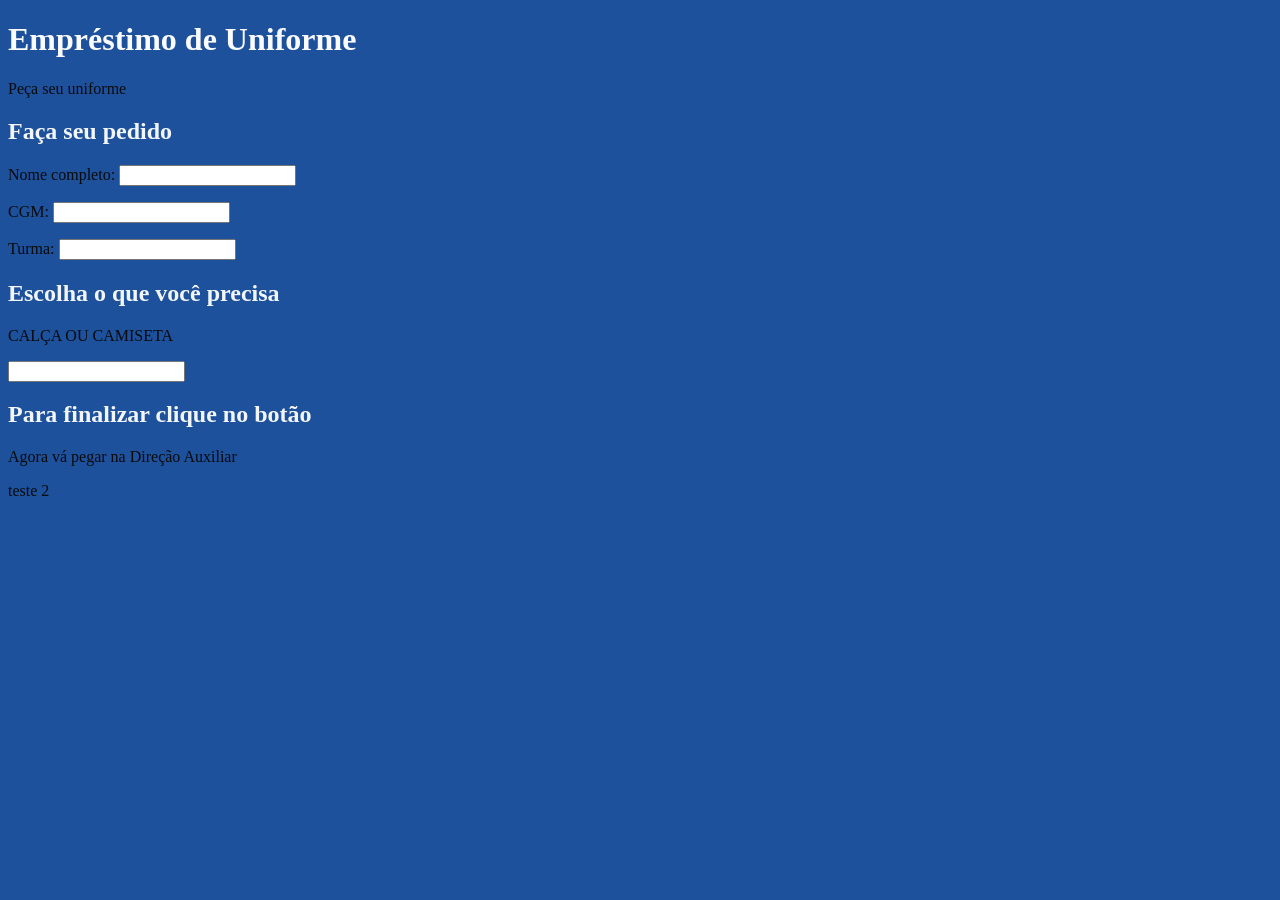
==== front/empréstimo/index.html @ b9e3690d "up" ====
<!DOCTYPE html>
<html lang="pt-BR">
<head>
    <meta charset="UTF-8">
    <meta name="viewport" content="width=device-width, initial-scale=1.0">
    <title>Empréstimo de Uniforme</title>
    <style>
        body {background: #1e519c;
            color: #333;}



       
header h1 { color: #fafbfd; }

        header p {color: #070a0e;}
  section {border-bottom: 1px solid #f0f4f8;}

        h2 { color: #f3f6f8;}

        p {color: #080a0c;}
    </style>
</head>
<body>

    <div class="container">
        <header>
            <h1>Empréstimo de Uniforme</h1>
            <p>Peça seu uniforme </p>
        </header>

    

        
          <h2>Faça seu pedido </h2>
        <p>Nome completo: <input type="text"></p>
        <p>CGM: <input type="text"></p>
        <p>Turma: <input type="text"></p>
        

        
            <h2>Escolha o que você precisa</h2>
               <p>CALÇA OU CAMISETA </p>
            <input type="text"> 
        
        <h2>Para finalizar clique no botão</h2>
        <p>Agora vá pegar na Direção Auxiliar</p>
        <p>teste 2</p>        

        </main>
    </div>

</body>
</html>
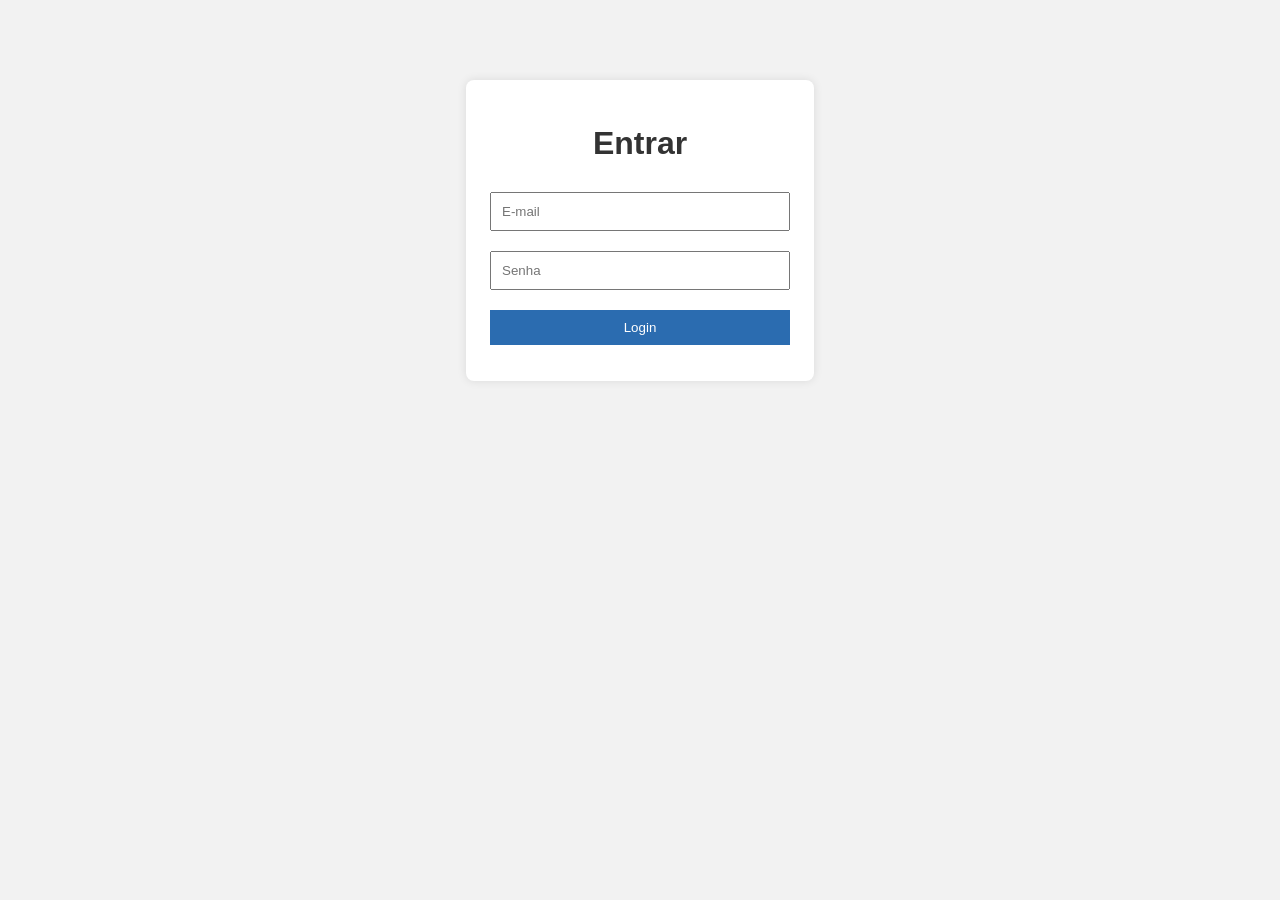
==== commit 1228b995: "28.08" ====
--- a/front/empréstimo/index.html
+++ b/front/empréstimo/index.html
@@ -1,56 +1,57 @@
 <!DOCTYPE html>
 <html lang="pt-BR">
 <head>
-    <meta charset="UTF-8">
-    <meta name="viewport" content="width=device-width, initial-scale=1.0">
-    <title>Empréstimo de Uniforme</title>
-    <style>
-        body {background: #1e519c;
-            color: #333;}
+  <meta charset="UTF-8">
+  <meta name="viewport" content="width=device-width, initial-scale=1.0">
+  <title>Tela de Login</title>
+  <style>
+    body {
+      font-family: Arial, sans-serif;
+      background-color: #f2f2f2;
+      margin: 0;
+      padding: 0;
+    }
 
+    .caixa {
+      width: 300px;
+      margin: 80px auto;
+      background-color: white;
+      padding: 24px;
+      border-radius: 8px;
+      box-shadow: 0 0 10px rgba(0, 0, 0, 0.1);
+    }
 
+    h1 {
+      text-align: center;
+      color: #333;
+    }
 
-       
-header h1 { color: #fafbfd; }
+    input, button {
+      width: 100%;
+      padding: 10px;
+      margin-top: 8px;
+      margin-bottom: 12px;
+      box-sizing: border-box;
+    }
 
-        header p {color: #070a0e;}
-  section {border-bottom: 1px solid #f0f4f8;}
+    button {
+      background-color: #2b6cb0;
+      color: white;
+      border: none;
+      cursor: pointer;
+    }
 
-        h2 { color: #f3f6f8;}
-
-        p {color: #080a0c;}
-    </style>
+    button:hover {
+      background-color: #245a92;
+    }
+  </style>
 </head>
 <body>
-
-    <div class="container">
-        <header>
-            <h1>Empréstimo de Uniforme</h1>
-            <p>Peça seu uniforme </p>
-        </header>
-
-    
-
-        
-          <h2>Faça seu pedido </h2>
-        <p>Nome completo: <input type="text"></p>
-        <p>CGM: <input type="text"></p>
-        <p>Turma: <input type="text"></p>
-        
-
-        
-            <h2>Escolha o que você precisa</h2>
-               <p>CALÇA OU CAMISETA </p>
-            <input type="text"> 
-        
-        <h2>Para finalizar clique no botão</h2>
-        <p>Agora vá pegar na Direção Auxiliar</p>
-        <p>teste 2</p>        
-
-        </main>
-    </div>
-
+  <div class="caixa">
+    <h1>Entrar</h1>
+    <input type="email" placeholder="E-mail">
+    <input type="password" placeholder="Senha">
+    <button>Login</button>
+  </div>
 </body>
-</html>
-
-
+</html>
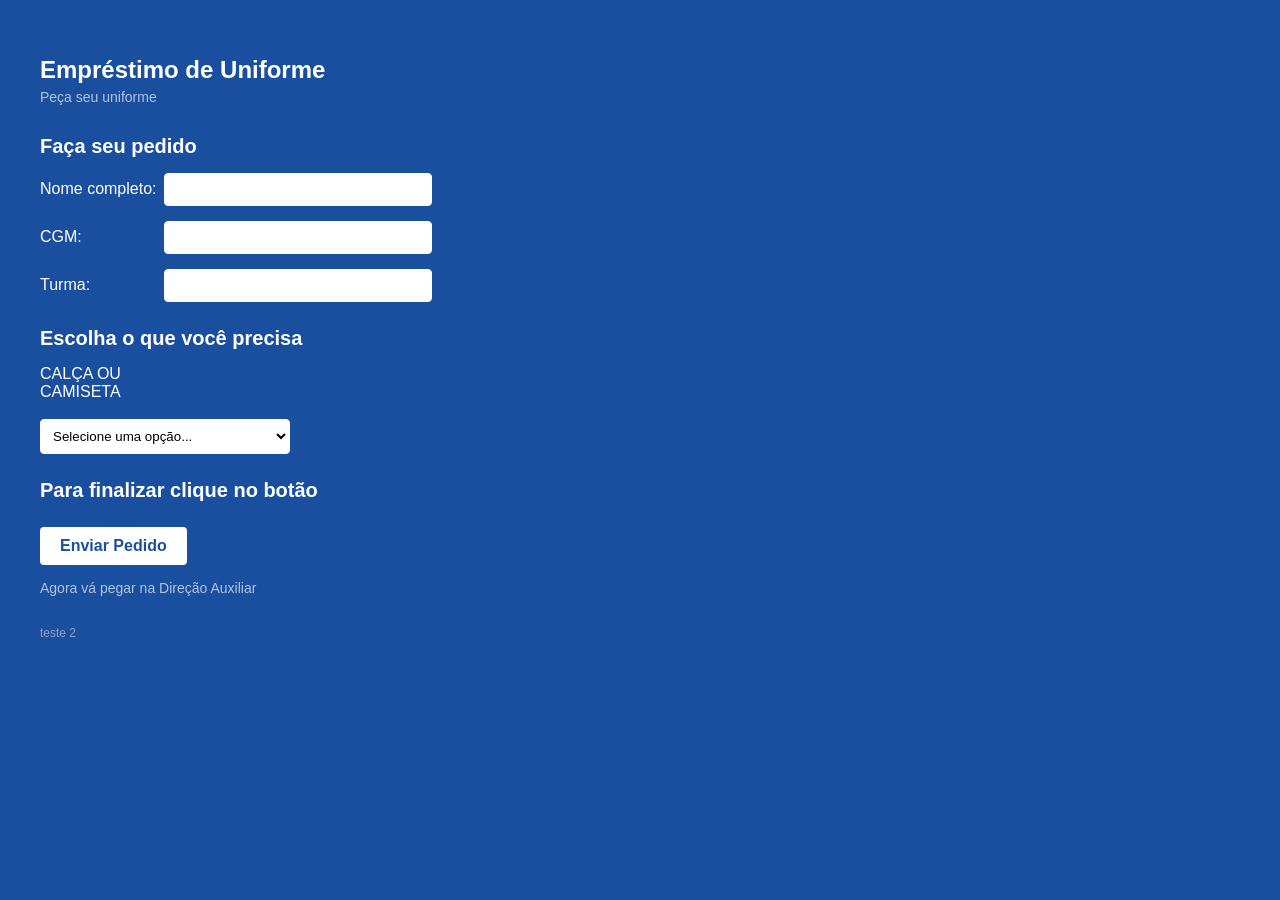
==== commit e4429b8d: "28.08" ====
--- a/front/empréstimo/index.html
+++ b/front/empréstimo/index.html
@@ -1,57 +1,123 @@
 <!DOCTYPE html>
 <html lang="pt-BR">
 <head>
-  <meta charset="UTF-8">
-  <meta name="viewport" content="width=device-width, initial-scale=1.0">
-  <title>Tela de Login</title>
-  <style>
-    body {
-      font-family: Arial, sans-serif;
-      background-color: #f2f2f2;
-      margin: 0;
-      padding: 0;
-    }
+    <meta charset="UTF-8">
+    <meta name="viewport" content="width=device-width, initial-scale=1.0">
+    <title>Empréstimo de Uniforme</title>
+    <style>
+        body {
+            background-color: #1a4fa0; /* Tom de azul aproximado da imagem */
+            color: #ffffff;
+            font-family: Arial, sans-serif;
+            margin: 0;
+            padding: 40px;
+        }
 
-    .caixa {
-      width: 300px;
-      margin: 80px auto;
-      background-color: white;
-      padding: 24px;
-      border-radius: 8px;
-      box-shadow: 0 0 10px rgba(0, 0, 0, 0.1);
-    }
+        h1 {
+            font-size: 24px;
+            margin-bottom: 5px;
+        }
 
-    h1 {
-      text-align: center;
-      color: #333;
-    }
+        .subtitle {
+            font-size: 14px;
+            color: #b0c4de;
+            margin-bottom: 30px;
+        }
 
-    input, button {
-      width: 100%;
-      padding: 10px;
-      margin-top: 8px;
-      margin-bottom: 12px;
-      box-sizing: border-box;
-    }
+        h2 {
+            font-size: 20px;
+            margin-top: 25px;
+            margin-bottom: 15px;
+        }
 
-    button {
-      background-color: #2b6cb0;
-      color: white;
-      border: none;
-      cursor: pointer;
-    }
+        .form-group {
+            margin-bottom: 15px;
+        }
 
-    button:hover {
-      background-color: #245a92;
-    }
-  </style>
+        label {
+            display: inline-block;
+            width: 120px;
+            font-size: 16px;
+        }
+
+        input[type="text"], select {
+            width: 250px;
+            padding: 8px;
+            border: 1px solid #ffffff;
+            border-radius: 4px;
+            background-color: #ffffff;
+            color: #000000;
+        }
+
+        .btn-enviar {
+            background-color: #ffffff;
+            color: #1a4fa0;
+            border: none;
+            padding: 10px 20px;
+            font-size: 16px;
+            font-weight: bold;
+            border-radius: 4px;
+            cursor: pointer;
+            margin-top: 10px;
+        }
+
+        .btn-enviar:hover {
+            background-color: #e0e0e0;
+        }
+
+        .instrucao {
+            font-size: 14px;
+            color: #b0c4de;
+            margin-top: 15px;
+        }
+
+        .teste {
+            font-size: 12px;
+            color: #8da4c4;
+            margin-top: 30px;
+        }
+    </style>
 </head>
 <body>
-  <div class="caixa">
-    <h1>Entrar</h1>
-    <input type="email" placeholder="E-mail">
-    <input type="password" placeholder="Senha">
-    <button>Login</button>
-  </div>
+
+    <h1>Empréstimo de Uniforme</h1>
+    <div class="subtitle">Peça seu uniforme</div>
+
+    <h2>Faça seu pedido</h2>
+    
+    <div class="form-group">
+        <label for="nome">Nome completo:</label>
+        <input type="text" id="nome" name="nome">
+    </div>
+
+    <div class="form-group">
+        <label for="cgm">CGM:</label>
+        <input type="text" id="cgm" name="cgm">
+    </div>
+
+    <div class="form-group">
+        <label for="turma">Turma:</label>
+        <input type="text" id="turma" name="turma">
+    </div>
+
+    <h2>Escolha o que você precisa</h2>
+    <div class="form-group">
+        <label for="peca">CALÇA OU CAMISETA</label><br><br>
+        <select id="peca" name="peca">
+            <option value="">Selecione uma opção...</option>
+            <option value="calca">Calça</option>
+            <option value="camiseta">Camiseta</option>
+            <option value="ambos">Ambos</option>
+        </select>
+    </div>
+
+    <h2>Para finalizar clique no botão</h2>
+    <button class="btn-enviar" type="submit">Enviar Pedido</button>
+
+    <div class="instrucao">Agora vá pegar na Direção Auxiliar</div>
+    
+    <div class="teste">teste 2</div>
+
 </body>
-</html>+</html>
+
